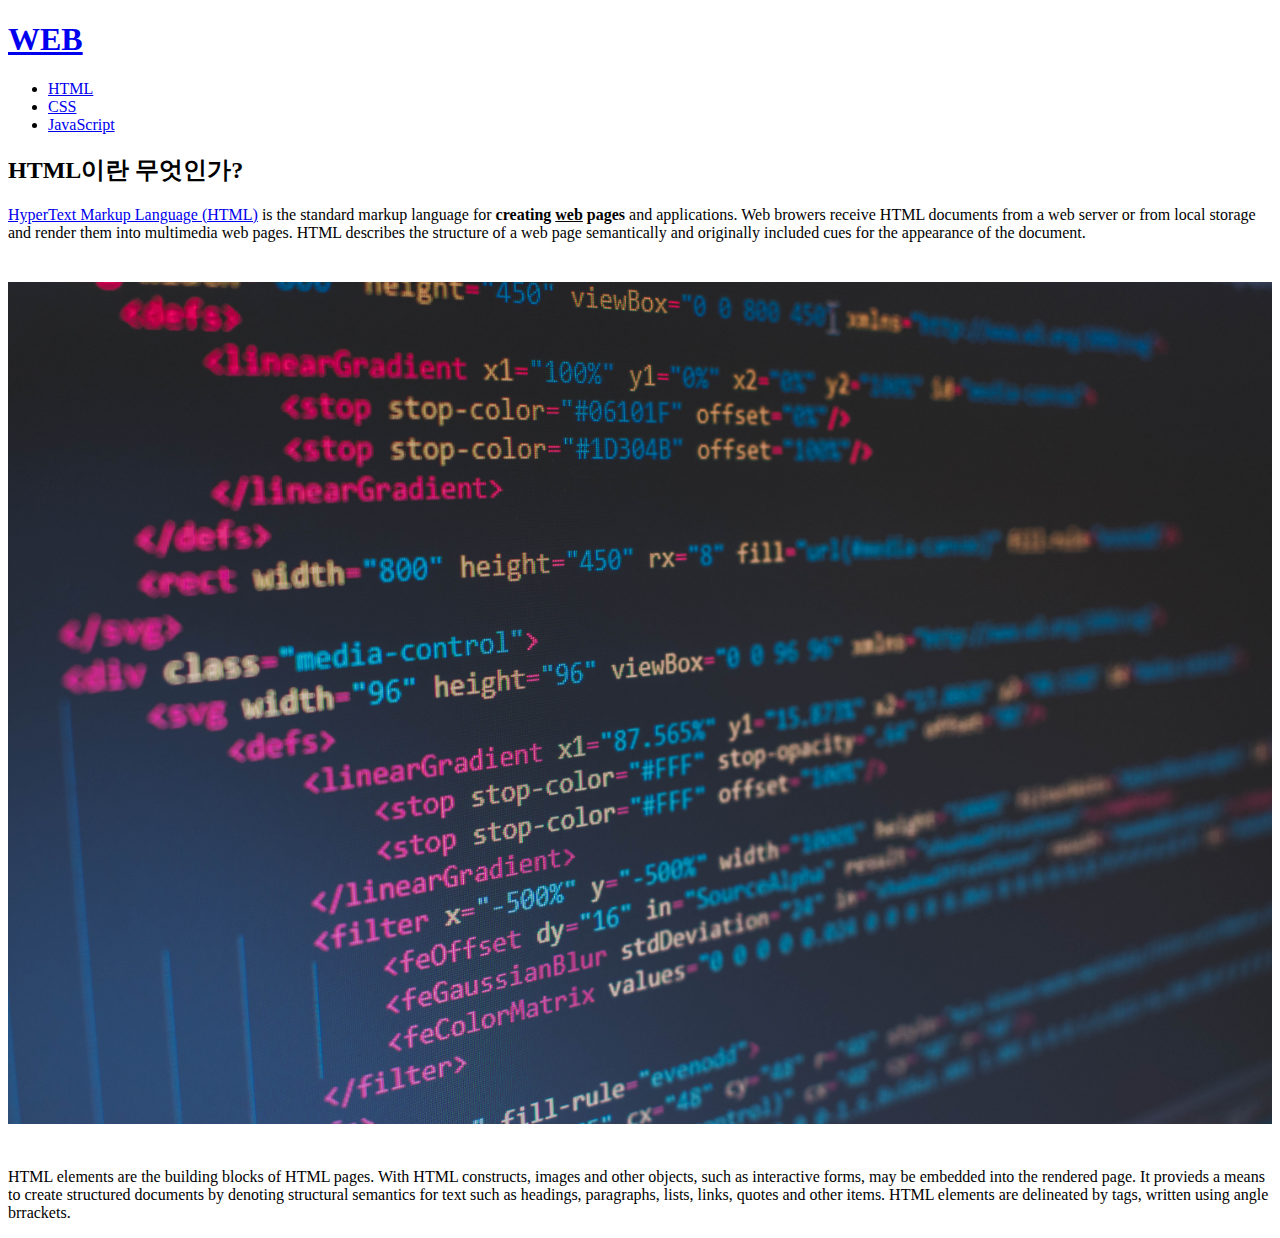
==== 1.html @ 9742d505 "웹사이트 완성!!!" ====
<!doctype html>       <!-- 이 문서는 HTMl이다 -->
<html>
<head>
  <title>WEB1 - HTML</title>
    <!-- 검색엔진과 같은 기계들은 <title>이라는 것을 책 표지와 같은 정보로써 사용함 -->
  <meta charset="utf-8">
    <!-- 웹브라우저야, 이 웹페이지를 열 때는 UTF-8로 열렴. -->
    <!-- character-문자 , set-규칙 -->

    <!-- 위는 본문을 설명하는 태그들 -->
    <!-- title : 본문의 제목이 무엇인가 -->
    <!-- meta~: 이 본문이 utf-8이라는 방식으로 저장이 되어있다. -->
</head>

<!-- <html>, <head>, <body>는 본문과 본문을 설명하는 구역을 나누는 태그 -->
<!-- 보다 원활하게 웹페이지의 구조를 나눠줌. 시맨틱 태그랑 비슷한 개념일까? -->

<body>
  <h1><a href="index.html">WEB<a></h1>
  <ul>
    <li><a href="1.html">HTML<a></li>
    <li><a href="2.html">CSS<a></li>
    <li><a href="3.html">JavaScript<a></li>
  </ul>
  <h2>HTML이란 무엇인가?</h2>
  <p><a href="https://www.w3.org/TR/2011/WD-html5-20110405/" target="_blank" title="HTML Specification">HyperText Markup Language (HTML)</a> is the standard markup language for <strong>creating <u>web</u> pages</strong> and applications. Web browers receive HTML documents from a web server or from local storage and render them into multimedia web pages. HTML describes the structure of a web page semantically and originally included cues for the appearance of the document.
  <img src="coding.jpg" width="100%" alt="Coding" style="margin-top:40px">
  </p>
  <p style="margin-top:40px">HTML elements are the building blocks of HTML pages. With HTML constructs, images and other objects, such as interactive forms, may be embedded into the rendered page. It provieds a means to create structured documents by denoting structural semantics for text such as headings, paragraphs, lists, links, quotes and other items. HTML elements are delineated by tags, written using angle brrackets.</p>
    <!-- 위는 본문태그들 -->
</body>
</html>
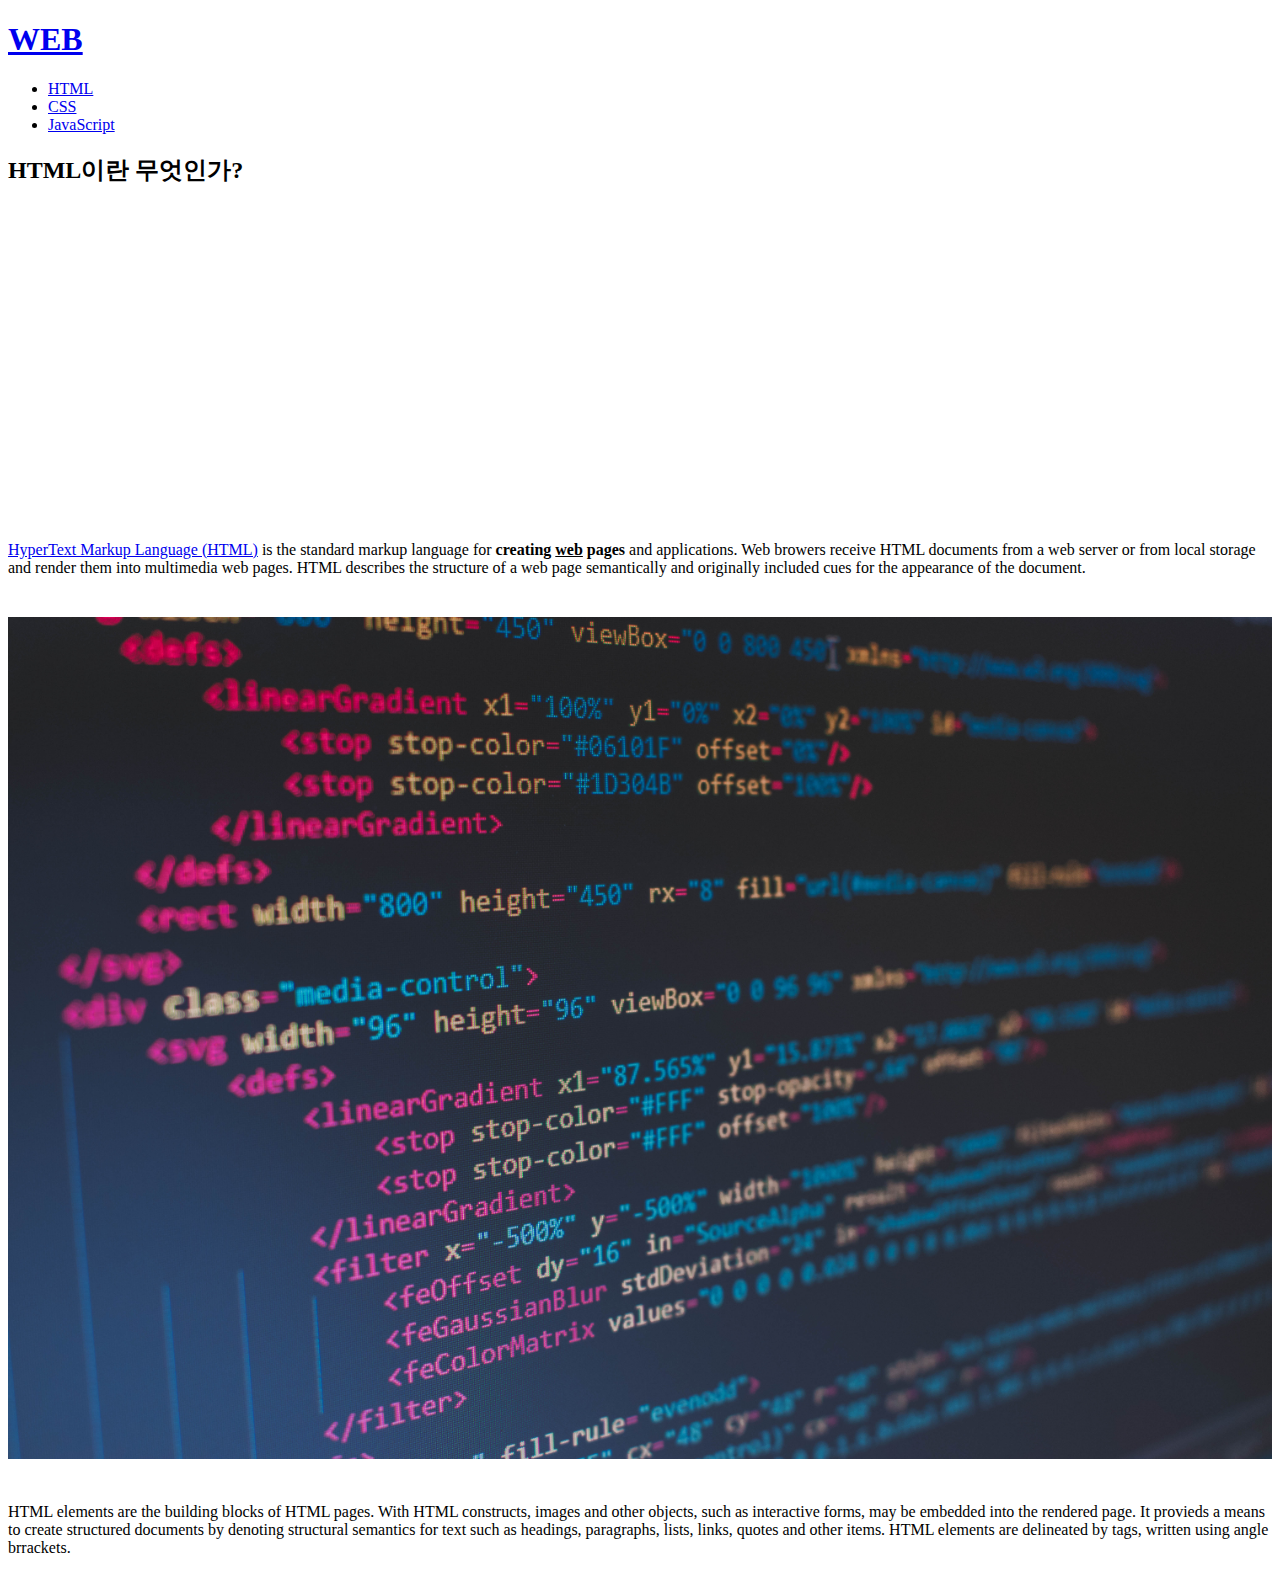
==== commit cc5c8870: "댓글칸 추가" ====
--- a/1.html
+++ b/1.html
@@ -23,10 +23,32 @@
     <li><a href="3.html">JavaScript<a></li>
   </ul>
   <h2>HTML이란 무엇인가?</h2>
+  <p>
+    <iframe width="560" height="315" src="https://www.youtube.com/embed/tZooW6PritE" title="YouTube video player" frameborder="0" allow="accelerometer; autoplay; clipboard-write; encrypted-media; gyroscope; picture-in-picture" allowfullscreen></iframe>
+  </p>
   <p><a href="https://www.w3.org/TR/2011/WD-html5-20110405/" target="_blank" title="HTML Specification">HyperText Markup Language (HTML)</a> is the standard markup language for <strong>creating <u>web</u> pages</strong> and applications. Web browers receive HTML documents from a web server or from local storage and render them into multimedia web pages. HTML describes the structure of a web page semantically and originally included cues for the appearance of the document.
   <img src="coding.jpg" width="100%" alt="Coding" style="margin-top:40px">
   </p>
   <p style="margin-top:40px">HTML elements are the building blocks of HTML pages. With HTML constructs, images and other objects, such as interactive forms, may be embedded into the rendered page. It provieds a means to create structured documents by denoting structural semantics for text such as headings, paragraphs, lists, links, quotes and other items. HTML elements are delineated by tags, written using angle brrackets.</p>
     <!-- 위는 본문태그들 -->
+    <div id="disqus_thread"></div>
+<script>
+    /**
+    *  RECOMMENDED CONFIGURATION VARIABLES: EDIT AND UNCOMMENT THE SECTION BELOW TO INSERT DYNAMIC VALUES FROM YOUR PLATFORM OR CMS.
+    *  LEARN WHY DEFINING THESE VARIABLES IS IMPORTANT: https://disqus.com/admin/universalcode/#configuration-variables    */
+    /*
+    var disqus_config = function () {
+    this.page.url = PAGE_URL;  // Replace PAGE_URL with your page's canonical URL variable
+    this.page.identifier = PAGE_IDENTIFIER; // Replace PAGE_IDENTIFIER with your page's unique identifier variable
+    };
+    */
+    (function() { // DON'T EDIT BELOW THIS LINE
+    var d = document, s = d.createElement('script');
+    s.src = 'https://web1-yloxkaivsz.disqus.com/embed.js';
+    s.setAttribute('data-timestamp', +new Date());
+    (d.head || d.body).appendChild(s);
+    })();
+</script>
+<noscript>Please enable JavaScript to view the <a href="https://disqus.com/?ref_noscript">comments powered by Disqus.</a></noscript>
 </body>
 </html>
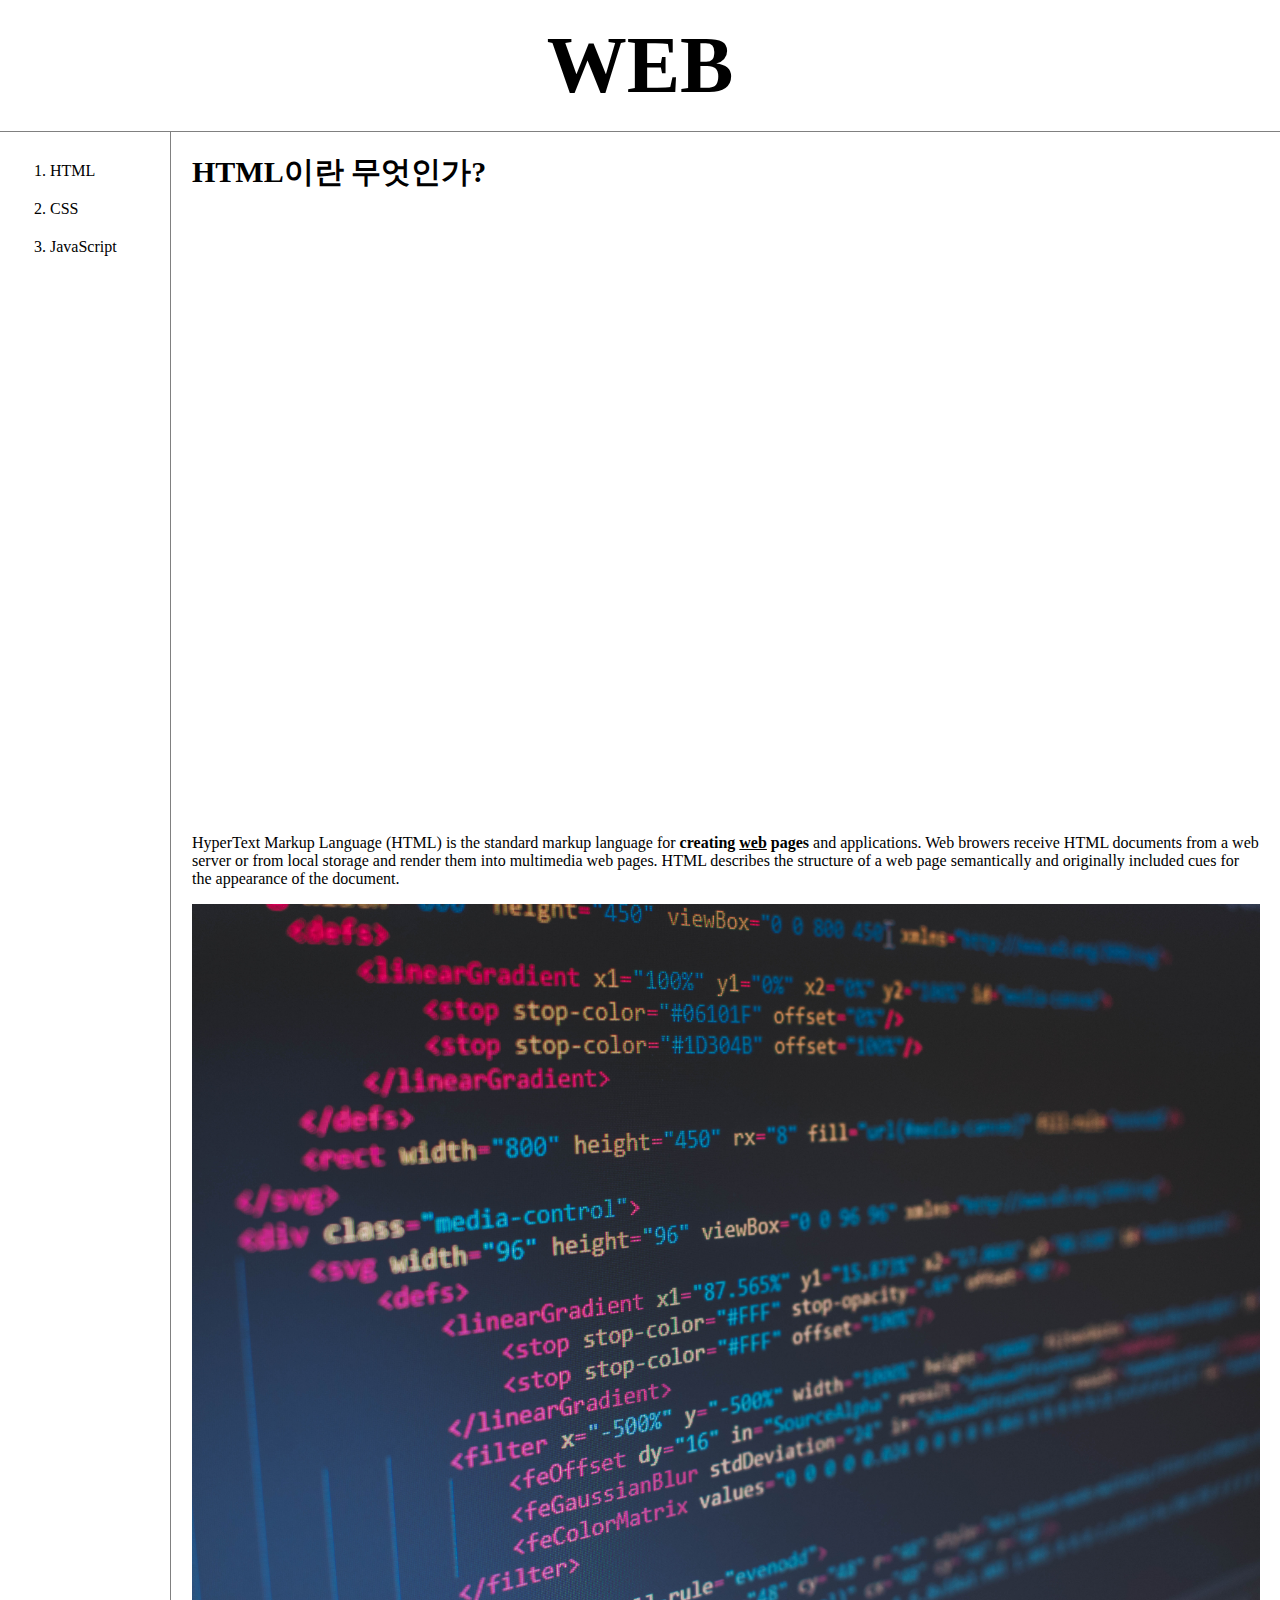
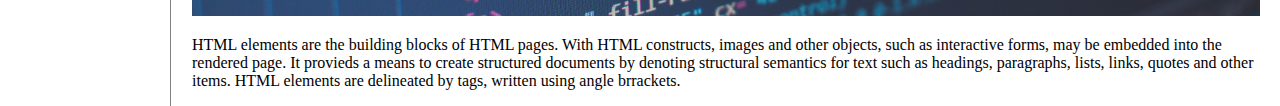
==== commit a2f03f14: "HTML+CSS 완성" ====
--- a/1.html
+++ b/1.html
@@ -1,54 +1,29 @@
-<!doctype html>       <!-- 이 문서는 HTMl이다 -->
+<!doctype html>
 <html>
 <head>
   <title>WEB1 - HTML</title>
-    <!-- 검색엔진과 같은 기계들은 <title>이라는 것을 책 표지와 같은 정보로써 사용함 -->
   <meta charset="utf-8">
-    <!-- 웹브라우저야, 이 웹페이지를 열 때는 UTF-8로 열렴. -->
-    <!-- character-문자 , set-규칙 -->
-
-    <!-- 위는 본문을 설명하는 태그들 -->
-    <!-- title : 본문의 제목이 무엇인가 -->
-    <!-- meta~: 이 본문이 utf-8이라는 방식으로 저장이 되어있다. -->
+  <link rel="stylesheet" href="style.css">
 </head>
-
-<!-- <html>, <head>, <body>는 본문과 본문을 설명하는 구역을 나누는 태그 -->
-<!-- 보다 원활하게 웹페이지의 구조를 나눠줌. 시맨틱 태그랑 비슷한 개념일까? -->
-
 <body>
-  <h1><a href="index.html">WEB<a></h1>
-  <ul>
-    <li><a href="1.html">HTML<a></li>
-    <li><a href="2.html">CSS<a></li>
-    <li><a href="3.html">JavaScript<a></li>
-  </ul>
-  <h2>HTML이란 무엇인가?</h2>
-  <p>
-    <iframe width="560" height="315" src="https://www.youtube.com/embed/tZooW6PritE" title="YouTube video player" frameborder="0" allow="accelerometer; autoplay; clipboard-write; encrypted-media; gyroscope; picture-in-picture" allowfullscreen></iframe>
-  </p>
-  <p><a href="https://www.w3.org/TR/2011/WD-html5-20110405/" target="_blank" title="HTML Specification">HyperText Markup Language (HTML)</a> is the standard markup language for <strong>creating <u>web</u> pages</strong> and applications. Web browers receive HTML documents from a web server or from local storage and render them into multimedia web pages. HTML describes the structure of a web page semantically and originally included cues for the appearance of the document.
-  <img src="coding.jpg" width="100%" alt="Coding" style="margin-top:40px">
-  </p>
-  <p style="margin-top:40px">HTML elements are the building blocks of HTML pages. With HTML constructs, images and other objects, such as interactive forms, may be embedded into the rendered page. It provieds a means to create structured documents by denoting structural semantics for text such as headings, paragraphs, lists, links, quotes and other items. HTML elements are delineated by tags, written using angle brrackets.</p>
-    <!-- 위는 본문태그들 -->
-    <div id="disqus_thread"></div>
-<script>
-    /**
-    *  RECOMMENDED CONFIGURATION VARIABLES: EDIT AND UNCOMMENT THE SECTION BELOW TO INSERT DYNAMIC VALUES FROM YOUR PLATFORM OR CMS.
-    *  LEARN WHY DEFINING THESE VARIABLES IS IMPORTANT: https://disqus.com/admin/universalcode/#configuration-variables    */
-    /*
-    var disqus_config = function () {
-    this.page.url = PAGE_URL;  // Replace PAGE_URL with your page's canonical URL variable
-    this.page.identifier = PAGE_IDENTIFIER; // Replace PAGE_IDENTIFIER with your page's unique identifier variable
-    };
-    */
-    (function() { // DON'T EDIT BELOW THIS LINE
-    var d = document, s = d.createElement('script');
-    s.src = 'https://web1-yloxkaivsz.disqus.com/embed.js';
-    s.setAttribute('data-timestamp', +new Date());
-    (d.head || d.body).appendChild(s);
-    })();
-</script>
-<noscript>Please enable JavaScript to view the <a href="https://disqus.com/?ref_noscript">comments powered by Disqus.</a></noscript>
+  <h1><a href="index.html">WEB</a></h1>
+  <div id="grid">
+    <ol type="1">
+      <li><a href="1.html" id="active">HTML</a></li>
+      <li><a href="2.html">CSS</a></li>
+      <li><a href="3.html">JavaScript</a></li>
+    </ol>
+    <div id="article">
+      <h2>HTML이란 무엇인가?</h2>
+      <div>
+        <div id="box1">
+          <iframe id="box2" src="https://www.youtube.com/embed/u0OeZfIfBRI" title="YouTube video player" frameborder="0" allow="accelerometer; autoplay; clipboard-write; encrypted-media; gyroscope; picture-in-picture" allowfullscreen></iframe>
+        </div>
+      </div>
+      <p><a href="https://www.w3.org/TR/2011/WD-html5-20110405/" target="_blank" title="HTML Specification">HyperText Markup Language (HTML)</a> is the standard markup language for <strong>creating <u>web</u> pages</strong> and applications. Web browers receive HTML documents from a web server or from local storage and render them into multimedia web pages. HTML describes the structure of a web page semantically and originally included cues for the appearance of the document.</p>
+      <img src="coding.jpg" width="100%" alt="Coding">
+      <p>HTML elements are the building blocks of HTML pages. With HTML constructs, images and other objects, such as interactive forms, may be embedded into the rendered page. It provieds a means to create structured documents by denoting structural semantics for text such as headings, paragraphs, lists, links, quotes and other items. HTML elements are delineated by tags, written using angle brrackets.</p>
+    </div>
+  </div>
 </body>
 </html>
--- a/style.css
+++ b/style.css
@@ -0,0 +1,67 @@
+html, body {
+  width: 100%;
+  height: 100%;
+}
+body {
+  margin: 0;
+}
+* {
+  font-family: Noto Sans KR;
+}
+a {
+  color: black;
+  text-decoration: none;
+}
+iframe {
+  width: 100%;
+  height: auto;
+  aspect-ratio: 16/9;
+}
+h1 {
+  font-size: 80px;
+  margin: 0;
+  text-align: center;
+  border-bottom: 1px solid gray;
+  padding: 20px;
+}
+h2 {
+  font-size: 30px;
+  margin-top: 20px;
+  margin-bottom: 20px;
+}
+/* 화면의 크기의 최대값이 800px일 때 */
+@media(max-width: 800px) {
+  #grid ol {
+    border-bottom: 1px solid gray;
+    width: auto;
+    margin: 0;
+    padding: 20px;
+    padding-left: 50px;
+  }
+  #grid ol li {
+    padding-top: 10px;
+    padding-bottom: 10px;
+  }
+}
+/* 화면의 크기의 최소값이 800px일 때 */
+@media(min-width: 800px) {
+  #grid ol {
+    border-right: 1px solid gray;
+    width: 100px;
+    margin: 0;
+    padding: 20px;
+    padding-left: 50px;
+  }
+  #grid ol li {
+    padding-top: 10px;
+    padding-bottom: 10px;
+  }
+  #grid {
+    display: grid;
+    grid-template-columns: 150px 1fr;
+    padding-right: 20px;
+  }
+  #article {
+    padding-left: 42px;
+  }
+}
